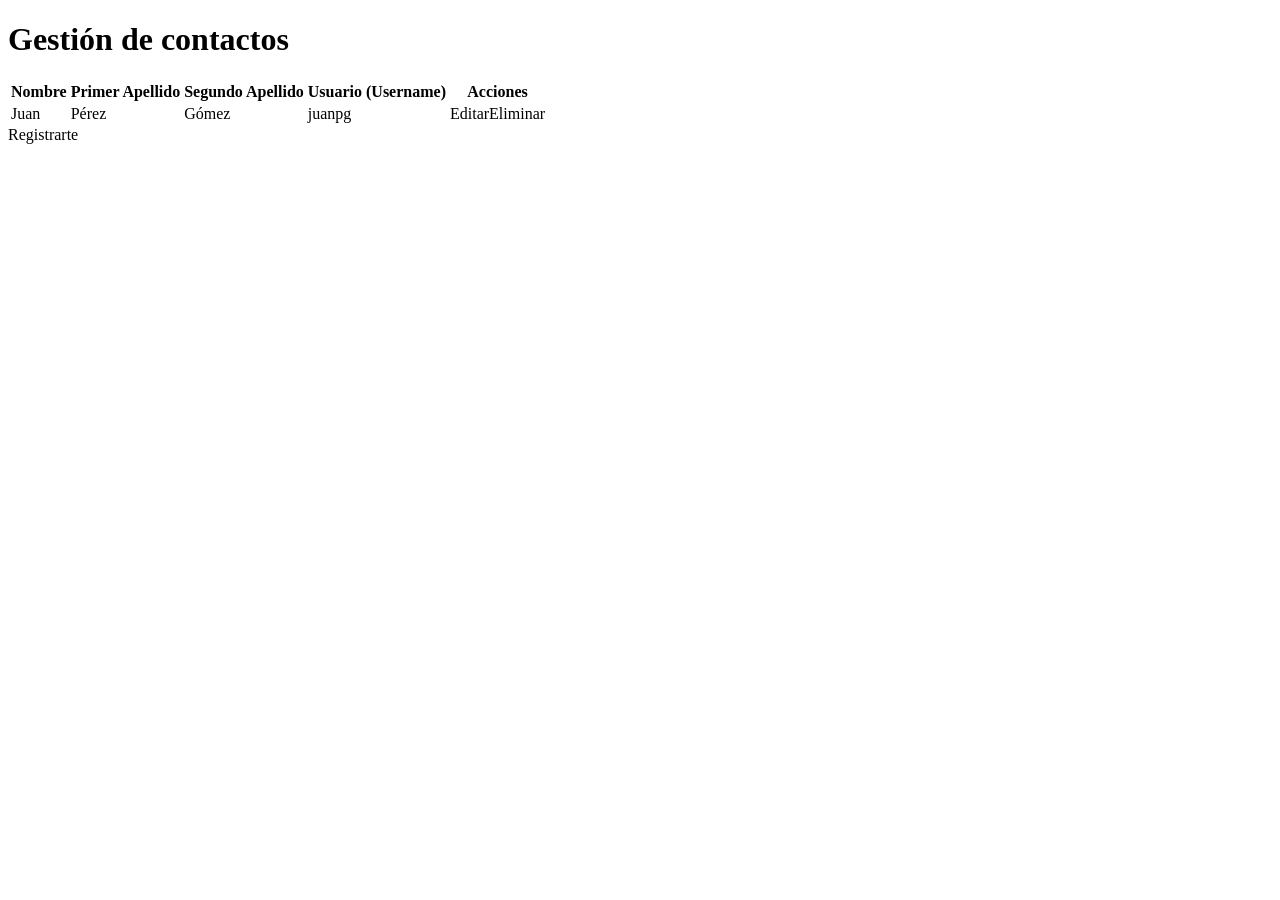
==== ProyectoAgenda/ejemplo-04/src/main/resources/templates/contacts/index.html @ 31924448 "fix: subiendo archivos de ProyectoAgenda correctamente" ====
<!DOCTYPE html>
<html xmlns:th="http://thymeleaf.org" lang="es">
<head>
    <meta charset="UTF-8">
    <title>Inicio - Mi Proyecto MVC</title>
</head>
<body>
<h1>Gestión de contactos</h1>
<table>
    <thead>
    <tr>
        <!--<th>ID</th>-->
        <th>Nombre</th>
        <th>Primer Apellido</th>
        <th>Segundo Apellido</th>
        <th>Usuario (Username)</th>
        <th>Acciones</th>
    </tr>
    </thead>
    <tbody>
    <!-- th:each se encarga de repetir este <tr> por cada contacto en la lista -->
    <tr th:each="contact : ${contacts}">
        <!--<td th:text="${contacto.id}">1</td>-->
        <td th:text="${contact.name}">Juan</td>
        <td th:text="${contact.lastName}">Pérez</td>
        <td th:text="${contact.secondLastName}">Gómez</td>
        <td th:text="${contact.nickName}">juanpg</td>
        <td><a th:href="@{/users/{id}/edit(id=${contact.id})}">Editar</a><a th:href="@{/users/{id}/destroy(id=${contact.id})}">Eliminar</a></td>
    </tr>
    </tbody>
</table>
<a th:href="@{/register/new}">Registrarte</a>
</body>
</html>
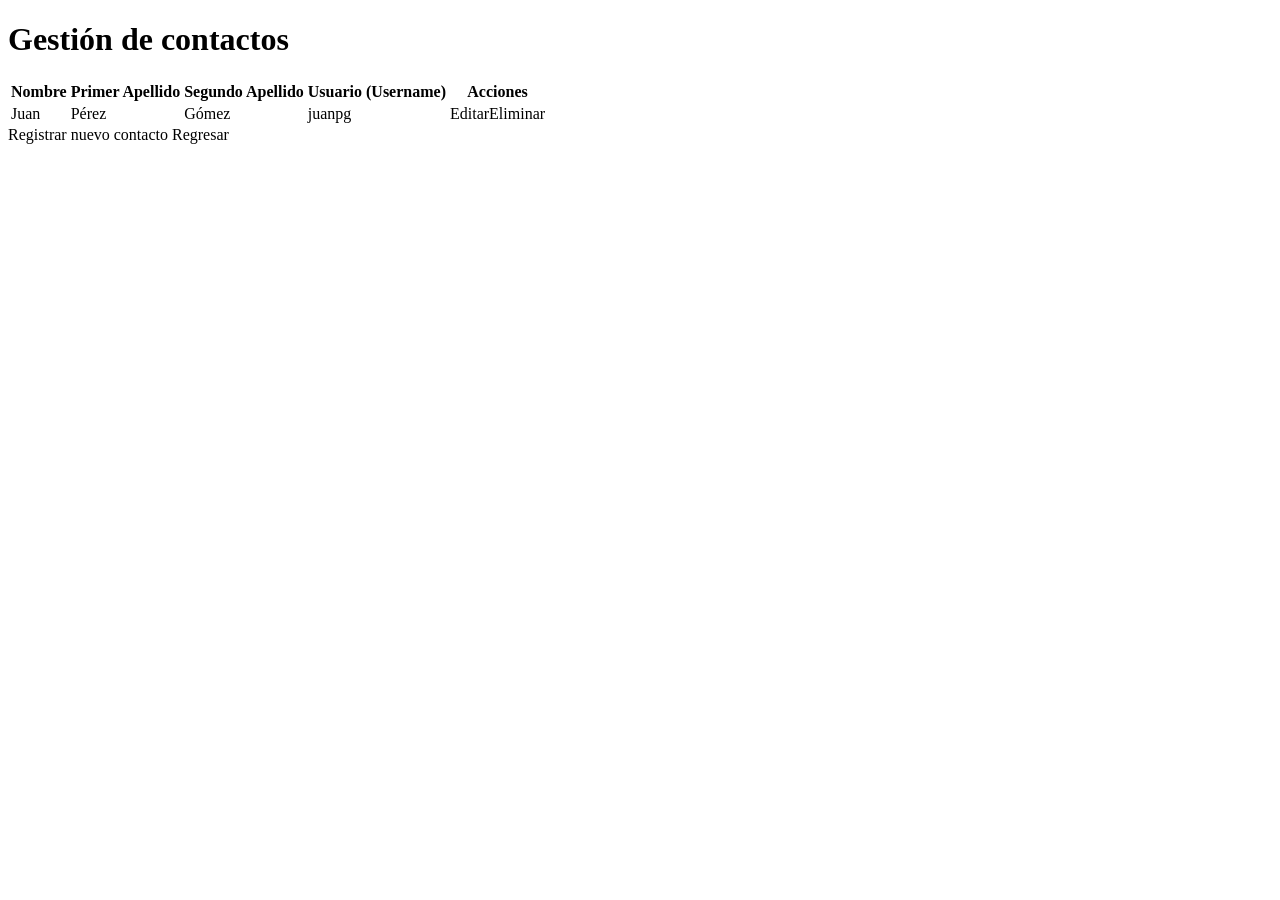
==== commit 14829022: "fix 1.0" ====
--- a/ProyectoAgenda/ejemplo-04/src/main/resources/templates/contacts/index.html
+++ b/ProyectoAgenda/ejemplo-04/src/main/resources/templates/contacts/index.html
@@ -29,6 +29,7 @@
     </tr>
     </tbody>
 </table>
-<a th:href="@{/register/new}">Registrarte</a>
+<a th:href="@{/contacts/newContact}">Registrar nuevo contacto</a>
+<a th:href="@{/welcome}">Regresar</a>
 </body>
 </html>
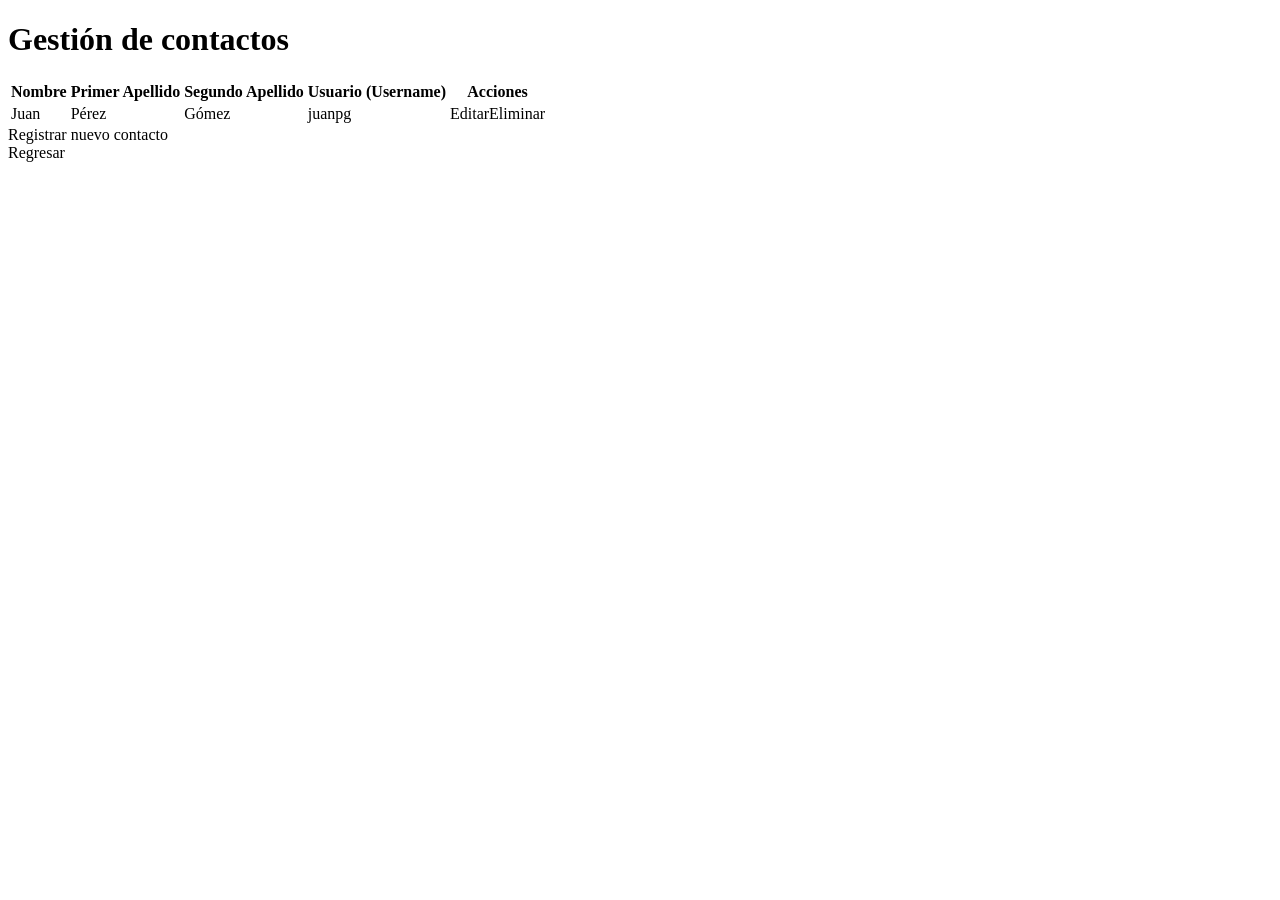
==== commit d0adac9e: "Logica Contacts Lista" ====
--- a/ProyectoAgenda/ejemplo-04/src/main/resources/templates/contacts/index.html
+++ b/ProyectoAgenda/ejemplo-04/src/main/resources/templates/contacts/index.html
@@ -24,12 +24,13 @@
         <td th:text="${contact.name}">Juan</td>
         <td th:text="${contact.lastName}">Pérez</td>
         <td th:text="${contact.secondLastName}">Gómez</td>
-        <td th:text="${contact.nickName}">juanpg</td>
-        <td><a th:href="@{/users/{id}/edit(id=${contact.id})}">Editar</a><a th:href="@{/users/{id}/destroy(id=${contact.id})}">Eliminar</a></td>
+        <td th:text="${contact.nickname}">juanpg</td>
+        <td><a th:href="@{/contacts/{id}/edit(id=${contact.id})}">Editar</a><a th:href="@{/contacts/{id}/destroy(id=${contact.id})}">Eliminar</a></td>
     </tr>
     </tbody>
 </table>
 <a th:href="@{/contacts/newContact}">Registrar nuevo contacto</a>
+<br>
 <a th:href="@{/welcome}">Regresar</a>
 </body>
 </html>
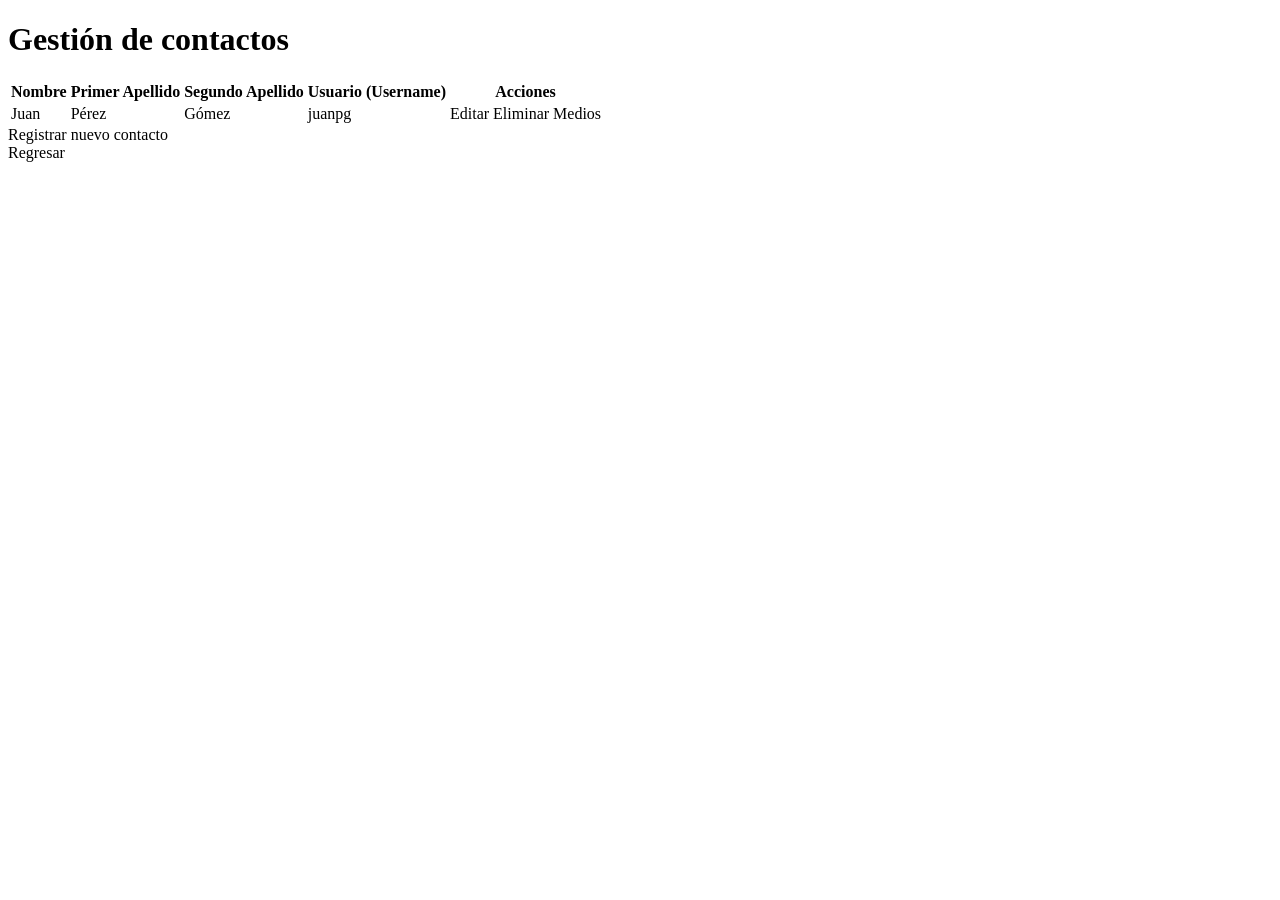
==== commit 9db7a2b4: "Logica medios y tipos lista" ====
--- a/ProyectoAgenda/ejemplo-04/src/main/resources/templates/contacts/index.html
+++ b/ProyectoAgenda/ejemplo-04/src/main/resources/templates/contacts/index.html
@@ -25,7 +25,10 @@
         <td th:text="${contact.lastName}">Pérez</td>
         <td th:text="${contact.secondLastName}">Gómez</td>
         <td th:text="${contact.nickname}">juanpg</td>
-        <td><a th:href="@{/contacts/{id}/edit(id=${contact.id})}">Editar</a><a th:href="@{/contacts/{id}/destroy(id=${contact.id})}">Eliminar</a></td>
+        <td><a th:href="@{/contacts/{id}/edit(id=${contact.id})}">Editar</a>
+            <a th:href="@{/contacts/{id}/destroy(id=${contact.id})}">Eliminar</a>
+            <a th:href="@{/contacts/{id}/media(id=${contact.id})}" >Medios</a>
+        </td>
     </tr>
     </tbody>
 </table>
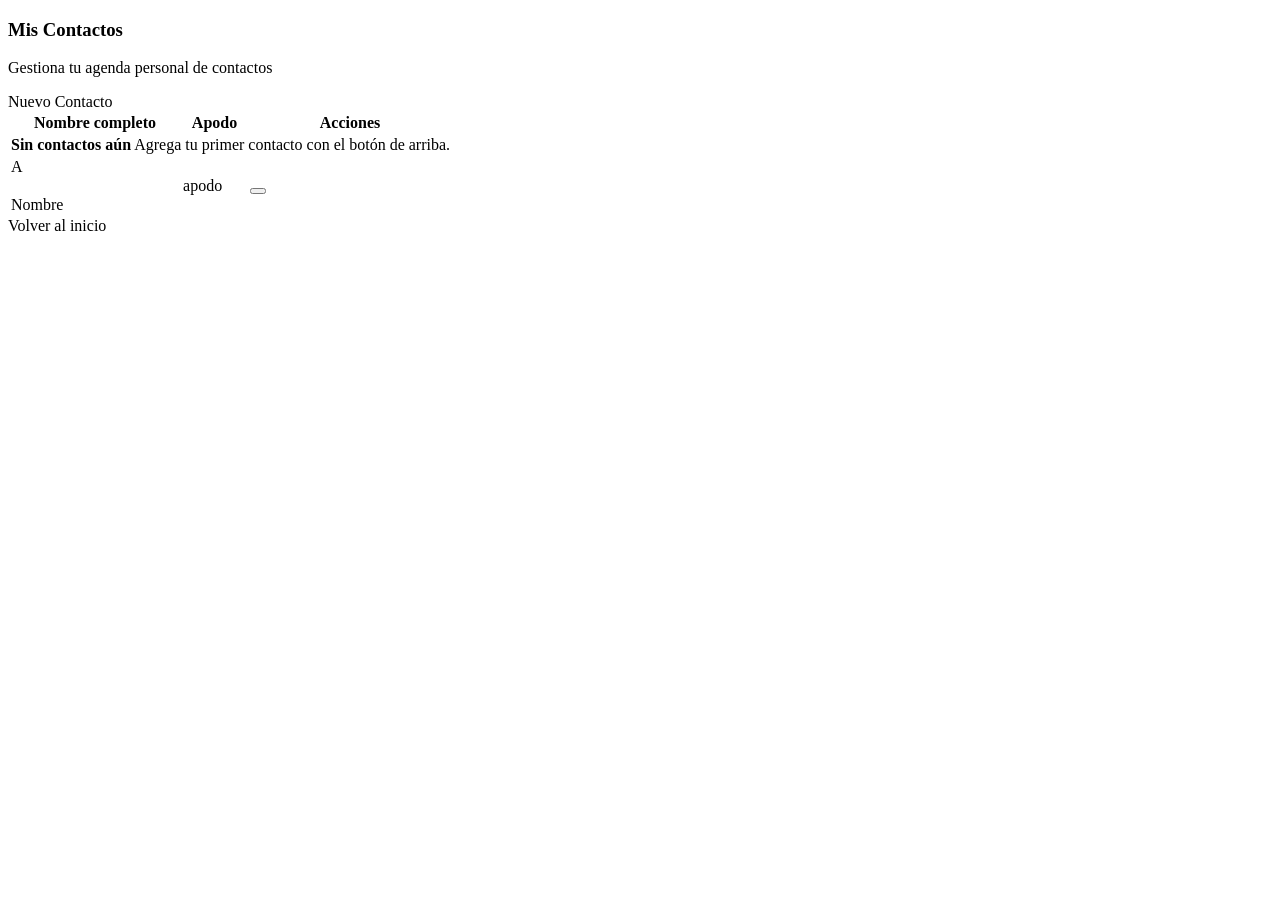
==== commit bbf1a694: "release: version estable de la agenda lista para fase de QA" ====
--- a/ProyectoAgenda/ejemplo-04/src/main/resources/templates/contacts/index.html
+++ b/ProyectoAgenda/ejemplo-04/src/main/resources/templates/contacts/index.html
@@ -1,39 +1,138 @@
 <!DOCTYPE html>
-<html xmlns:th="http://thymeleaf.org" lang="es">
-<head>
-    <meta charset="UTF-8">
-    <title>Inicio - Mi Proyecto MVC</title>
+<html xmlns:th="http://www.thymeleaf.org" lang="es">
+
+<head th:replace="~{fragments/layout :: head('Mis Contactos')}">
 </head>
+
 <body>
-<h1>Gestión de contactos</h1>
-<table>
-    <thead>
-    <tr>
-        <!--<th>ID</th>-->
-        <th>Nombre</th>
-        <th>Primer Apellido</th>
-        <th>Segundo Apellido</th>
-        <th>Usuario (Username)</th>
-        <th>Acciones</th>
-    </tr>
-    </thead>
-    <tbody>
-    <!-- th:each se encarga de repetir este <tr> por cada contacto en la lista -->
-    <tr th:each="contact : ${contacts}">
-        <!--<td th:text="${contacto.id}">1</td>-->
-        <td th:text="${contact.name}">Juan</td>
-        <td th:text="${contact.lastName}">Pérez</td>
-        <td th:text="${contact.secondLastName}">Gómez</td>
-        <td th:text="${contact.nickname}">juanpg</td>
-        <td><a th:href="@{/contacts/{id}/edit(id=${contact.id})}">Editar</a>
-            <a th:href="@{/contacts/{id}/destroy(id=${contact.id})}">Eliminar</a>
-            <a th:href="@{/contacts/{id}/media(id=${contact.id})}" >Medios</a>
-        </td>
-    </tr>
-    </tbody>
-</table>
-<a th:href="@{/contacts/newContact}">Registrar nuevo contacto</a>
-<br>
-<a th:href="@{/welcome}">Regresar</a>
+<div th:replace="~{fragments/layout :: navbar}"></div>
+
+<main class="container py-4">
+
+    <!-- Header -->
+    <div class="d-flex align-items-start justify-content-between flex-wrap gap-3 page-header">
+        <div>
+            <h3><i class="bi bi-people-fill text-brand me-2"></i>Mis Contactos</h3>
+            <p>Gestiona tu agenda personal de contactos</p>
+        </div>
+        <a th:href="@{/contacts/newContact}" class="btn btn-brand">
+            <i class="bi bi-person-plus-fill me-2"></i>Nuevo Contacto
+        </a>
+    </div>
+
+    <!-- Tabla -->
+    <div class="card">
+        <div class="card-body p-0">
+            <div class="table-responsive">
+                <table class="table table-hover mb-0">
+                    <thead>
+                    <tr>
+                        <th class="ps-4">Nombre completo</th>
+                        <th class="d-none d-md-table-cell">Apodo</th>
+                        <th class="text-center pe-4" style="width:200px;">Acciones</th>
+                    </tr>
+                    </thead>
+                    <tbody>
+
+                    <!-- Sin contactos -->
+                    <tr th:if="${#lists.isEmpty(contacts)}">
+                        <td colspan="3">
+                            <div class="empty-state">
+                                <i class="bi bi-people"></i>
+                                <strong class="d-block mb-1">Sin contactos aún</strong>
+                                <span class="small">Agrega tu primer contacto con el botón de arriba.</span>
+                            </div>
+                        </td>
+                    </tr>
+
+                    <!-- Filas -->
+                    <tr th:each="contact : ${contacts}">
+                        <td class="ps-4">
+                            <div class="d-flex align-items-center gap-3">
+                                <!-- Avatar generado con inicial -->
+                                <div class="avatar bg-brand text-white" style="width:38px;height:38px;flex-shrink:0;">
+                                    <span th:text="${#strings.substring(contact.name,0,1).toUpperCase()}">A</span>
+                                </div>
+                                <div>
+                                    <div class="fw-semibold lh-sm"
+                                         th:text="${contact.name + ' ' + contact.lastName}">Nombre</div>
+                                    <div class="text-muted small"
+                                         th:text="${contact.secondLastName ?: ''}"></div>
+                                </div>
+                            </div>
+                        </td>
+                        <td class="d-none d-md-table-cell">
+                            <span class="chip chip-blue" th:text="${contact.nickname}">apodo</span>
+                        </td>
+                        <td class="text-center pe-4">
+                            <div class="d-flex justify-content-center gap-2">
+                                <!-- Medios -->
+                                <a th:href="@{/contacts/{id}/media(id=${contact.id})}"
+                                   class="btn btn-sm btn-outline-brand" title="Ver medios de contacto">
+                                    <i class="bi bi-telephone-inbound"></i>
+                                </a>
+                                <!-- Editar -->
+                                <a th:href="@{/contacts/{id}/edit(id=${contact.id})}"
+                                   class="btn btn-sm btn-outline-secondary" title="Editar contacto">
+                                    <i class="bi bi-pencil"></i>
+                                </a>
+                                <!-- Eliminar -->
+                                <button type="button"
+                                        class="btn btn-sm btn-outline-danger js-delete"
+                                        th:attr="data-form='del-c-' + ${contact.id},
+                                                 data-name=${contact.name + ' ' + contact.lastName}">
+                                    <i class="bi bi-trash3"></i>
+                                </button>
+                                <form th:id="'del-c-' + ${contact.id}"
+                                      th:action="@{/contacts/{id}(id=${contact.id})}"
+                                      method="POST" style="display:none;">
+                                    <input type="hidden" name="_method" value="DELETE"/>
+                                </form>
+                            </div>
+                        </td>
+                    </tr>
+
+                    </tbody>
+                </table>
+            </div>
+        </div>
+    </div>
+
+    <div class="mt-3">
+        <a th:href="@{/welcome}" class="text-muted small">
+            <i class="bi bi-arrow-left me-1"></i>Volver al inicio
+        </a>
+    </div>
+</main>
+
+<!-- SweetAlert2 delete (SweetAlert2 ya está en <head> via layout) -->
+<script>
+    document.querySelectorAll('.js-delete').forEach(function(btn) {
+        btn.addEventListener('click', function() {
+            var formId = this.getAttribute('data-form');
+            var name   = this.getAttribute('data-name');
+            Swal.fire({
+                title: '¿Eliminar usuario?',
+                html: 'Se eliminará la cuenta de <strong>@' + username + '</strong>. Esta acción no se puede deshacer.',
+                icon: 'warning',
+                showCancelButton: true,
+                buttonsStyling: false, /* Apagamos los estilos feos por defecto */
+                customClass: {
+                    popup: 'rounded-4 shadow-lg border-0',
+                    confirmButton: 'btn btn-danger px-4 py-2 me-2 fw-semibold',
+                    cancelButton: 'btn btn-light border px-4 py-2 fw-semibold text-dark'
+                },
+                confirmButtonText: '<i class="bi bi-trash3 me-2"></i>Sí, eliminar',
+                cancelButtonText: 'Cancelar',
+                reverseButtons: true
+            }).then(function(r) {
+                if (r.isConfirmed) document.getElementById(formId).submit();
+            });
+        });
+    });
+</script>
+
+<div th:replace="~{fragments/layout :: footer}"></div>
+<th:block th:replace="~{fragments/layout :: scripts}"></th:block>
 </body>
 </html>
